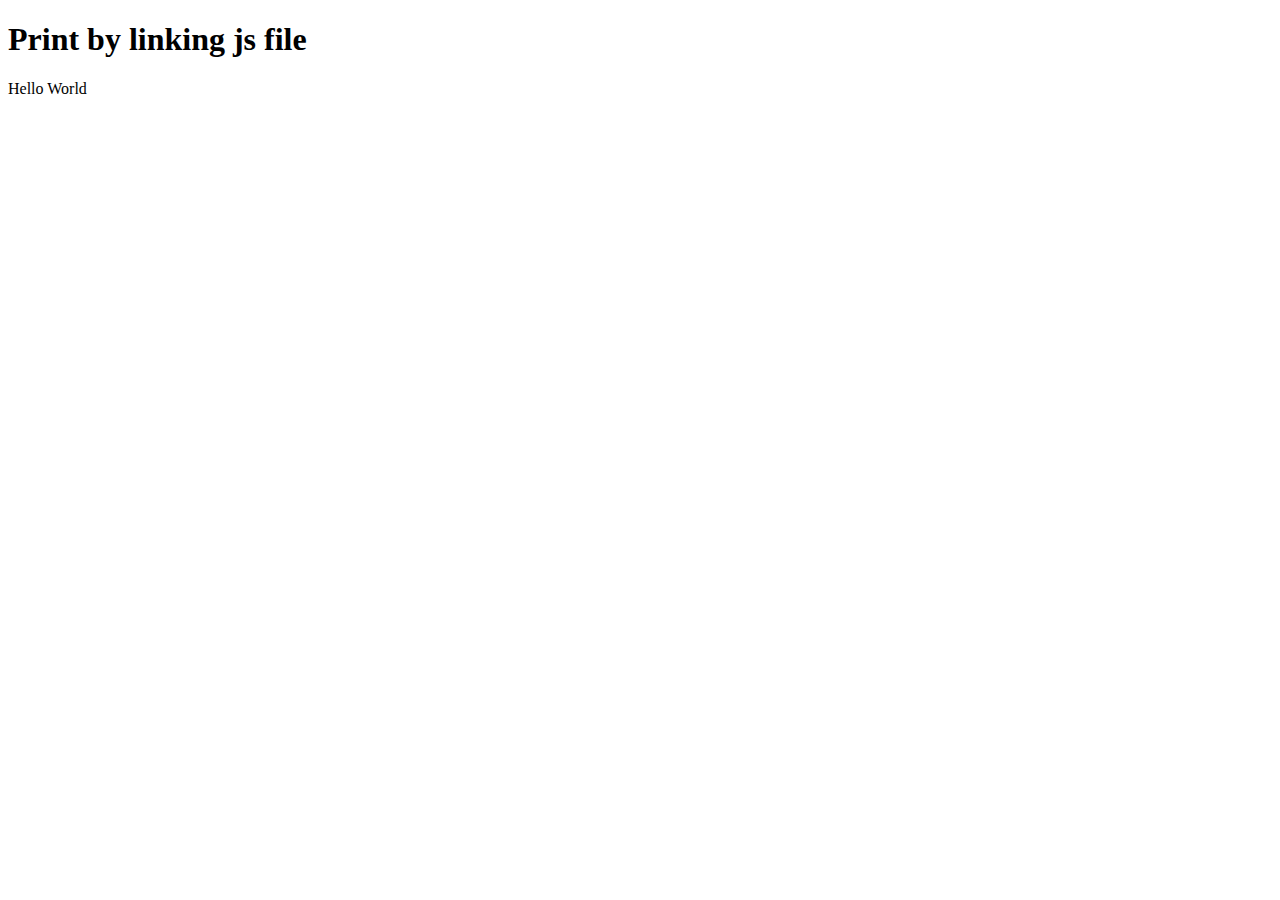
==== index.html @ ca2bf639 "Number guessing game" ====
<!DOCTYPE html>
<html lang="en">
<head>
    <meta charset="UTF-8">
    <meta http-equiv="X-UA-Compatible" content="IE=edge">
    <meta name="viewport" content="width=device-width, initial-scale=1.0">
    <title>Document</title>
</head>
<body>
    <h1>Print by linking js file</h1>

    <!-- JS link -->
    <script src="./hello.js"></script>
</body>
</html>
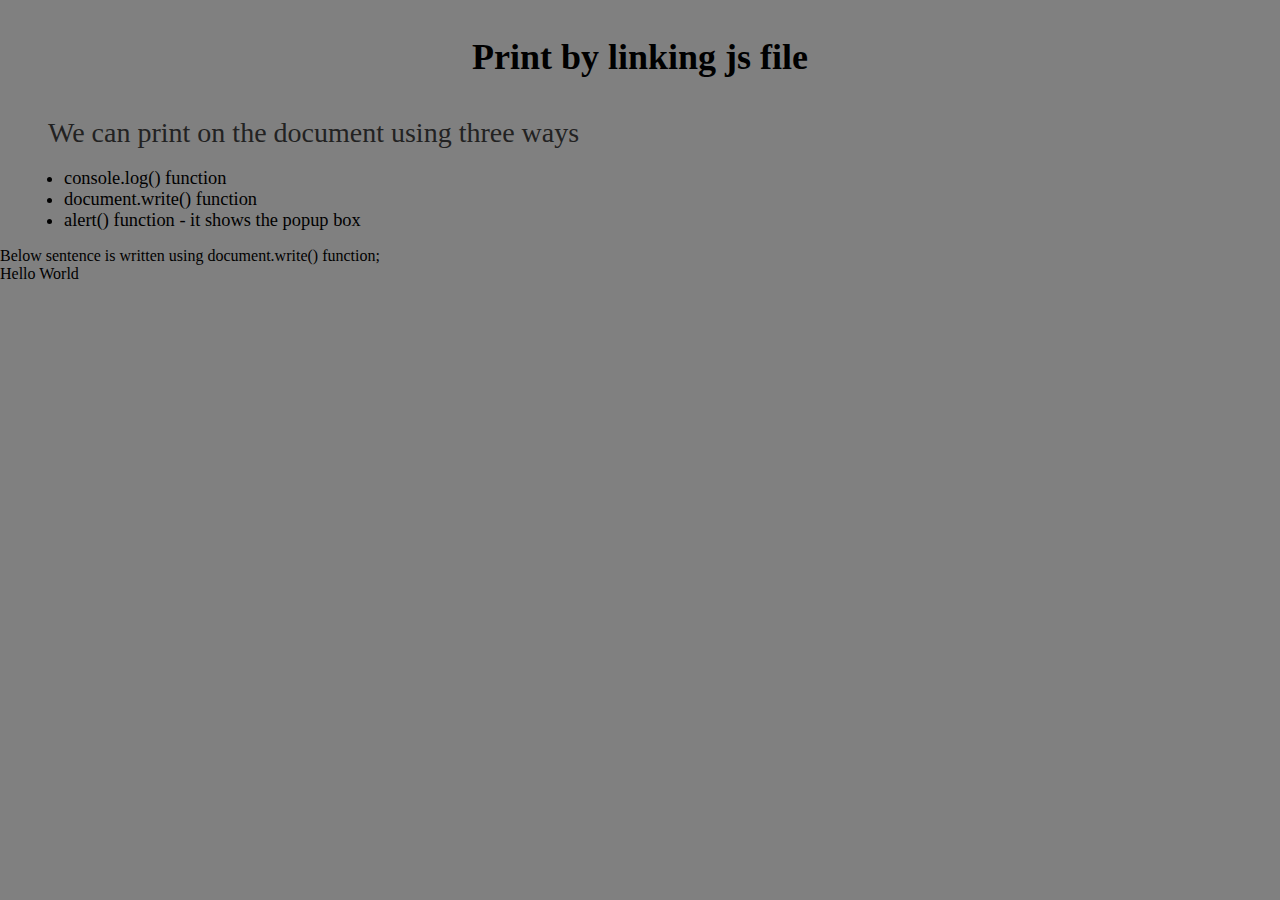
==== commit de50b7c8: "Basic print method" ====
--- a/index.html
+++ b/index.html
@@ -5,11 +5,24 @@
     <meta http-equiv="X-UA-Compatible" content="IE=edge">
     <meta name="viewport" content="width=device-width, initial-scale=1.0">
     <title>Document</title>
+
+    <!-- CSS file link -->
+    <link rel="stylesheet" href="style.css">
+
 </head>
 <body>
-    <h1>Print by linking js file</h1>
+    <h1 class="heading">Print by linking js file</h1>
+    <p class="heading-title">We can print on the document using three ways</p>
+    <ul>
+        <li>console.log() function</li>
+        <li>document.write() function</li>
+        <li>alert() function - it shows the popup box</li>
+    </ul>
 
-    <!-- JS link -->
+    <p>Below sentence is written using document.write() function;</p>
+    
+    <!-- JS file link -->
     <script src="./hello.js"></script>
+
 </body>
 </html>--- a/style.css
+++ b/style.css
@@ -0,0 +1,25 @@
+*{
+    margin: 0;
+    padding: 0;
+    box-sizing: border-box;
+}
+body {
+    background-color: gray;
+    font-family: Cambria, Cochin, Georgia, Times, 'Times New Roman', serif;
+}
+.heading {
+    text-align: center;
+    color: #000000;
+    font-size: 2.25em;
+    padding: 1em 0;
+}
+.heading-title {
+    text-align: left;
+    padding: 0.2rem 3rem;
+    font-size: 1.75em;
+    color: #222222;
+}
+ul {
+    padding: 1rem 4rem; 
+    font-size: 1.15em;
+}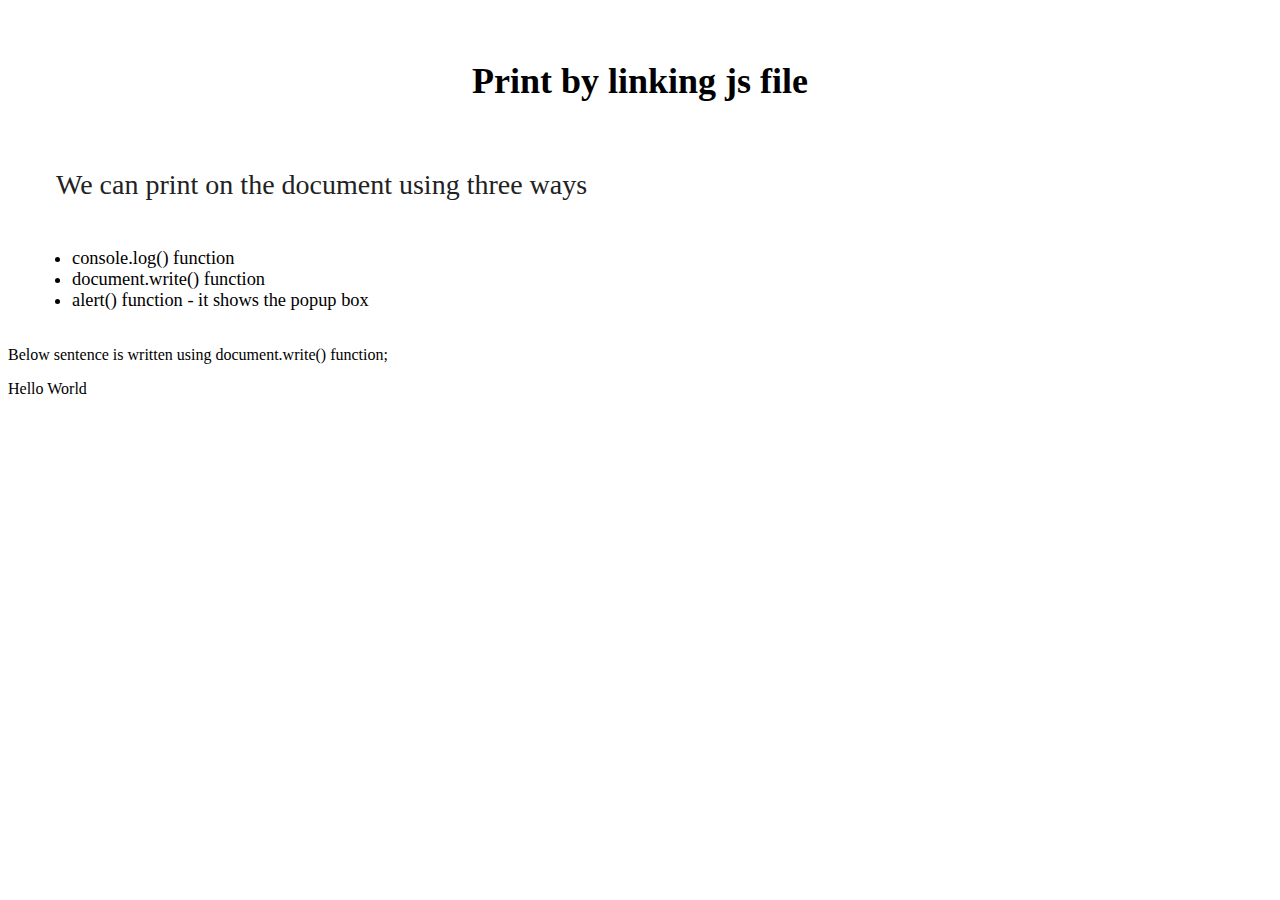
==== commit 38ab5f5b: "Add operator files upto conditional" ====
--- a/index.html
+++ b/index.html
@@ -7,7 +7,28 @@
     <title>Document</title>
 
     <!-- CSS file link -->
-    <link rel="stylesheet" href="style.css">
+    <style>
+        body {
+        /* background-color: gray; */
+        font-family: Cambria, Cochin, Georgia, Times, 'Times New Roman', serif;
+        }
+        .heading {
+            text-align: center;
+            color: #000000;
+            font-size: 2.25em;
+            padding: 1em 0;
+        }
+        .heading-title {
+            text-align: left;
+            padding: 0.2rem 3rem;
+            font-size: 1.75em;
+            color: #222222;
+        }
+        ul {
+            padding: 1rem 4rem; 
+            font-size: 1.15em;
+        }
+    </style>
 
 </head>
 <body>
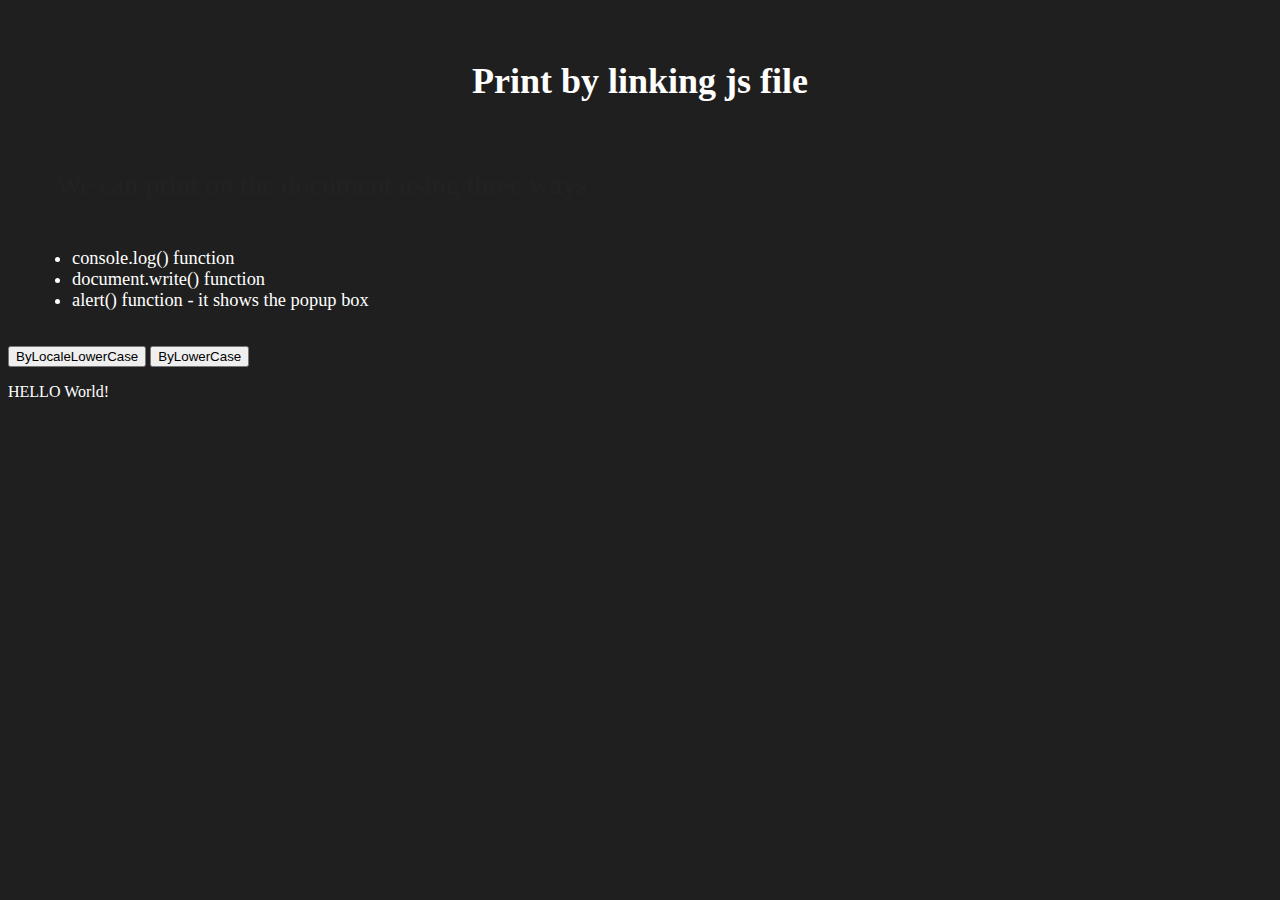
==== commit 08173147: "Some changes in index file" ====
--- a/index.html
+++ b/index.html
@@ -9,12 +9,12 @@
     <!-- CSS file link -->
     <style>
         body {
-        /* background-color: gray; */
-        font-family: Cambria, Cochin, Georgia, Times, 'Times New Roman', serif;
+            background-color: rgb(31, 31, 31);
+            font-family: Cambria, Cochin, Georgia, Times, 'Times New Roman', serif;
+            color: #fff;
         }
         .heading {
             text-align: center;
-            color: #000000;
             font-size: 2.25em;
             padding: 1em 0;
         }
@@ -40,10 +40,27 @@
         <li>alert() function - it shows the popup box</li>
     </ul>
 
-    <p>Below sentence is written using document.write() function;</p>
+
+    <button onclick="localeLowerCase()">ByLocaleLowerCase</button>
+    <button onclick="lowerCase()">ByLowerCase</button>
+    <p id="text">HELLO World!</p>
+
+    <!-- <p>Below sentence is written using document.write() function;</p> -->
     
     <!-- JS file link -->
-    <script src="./hello.js"></script>
+    <!-- <script src="./hello.js"></script> -->
+    <script>
+        const text = document.querySelector("#text");
+        
+        function localeLowerCase() {
+           text.textContent = text.textContent.toLocaleLowerCase();
+        }
+
+        function lowerCase() {
+            text.textContent = text.textContent.toLowerCase();
+        }
+
+    </script>
 
 </body>
 </html>